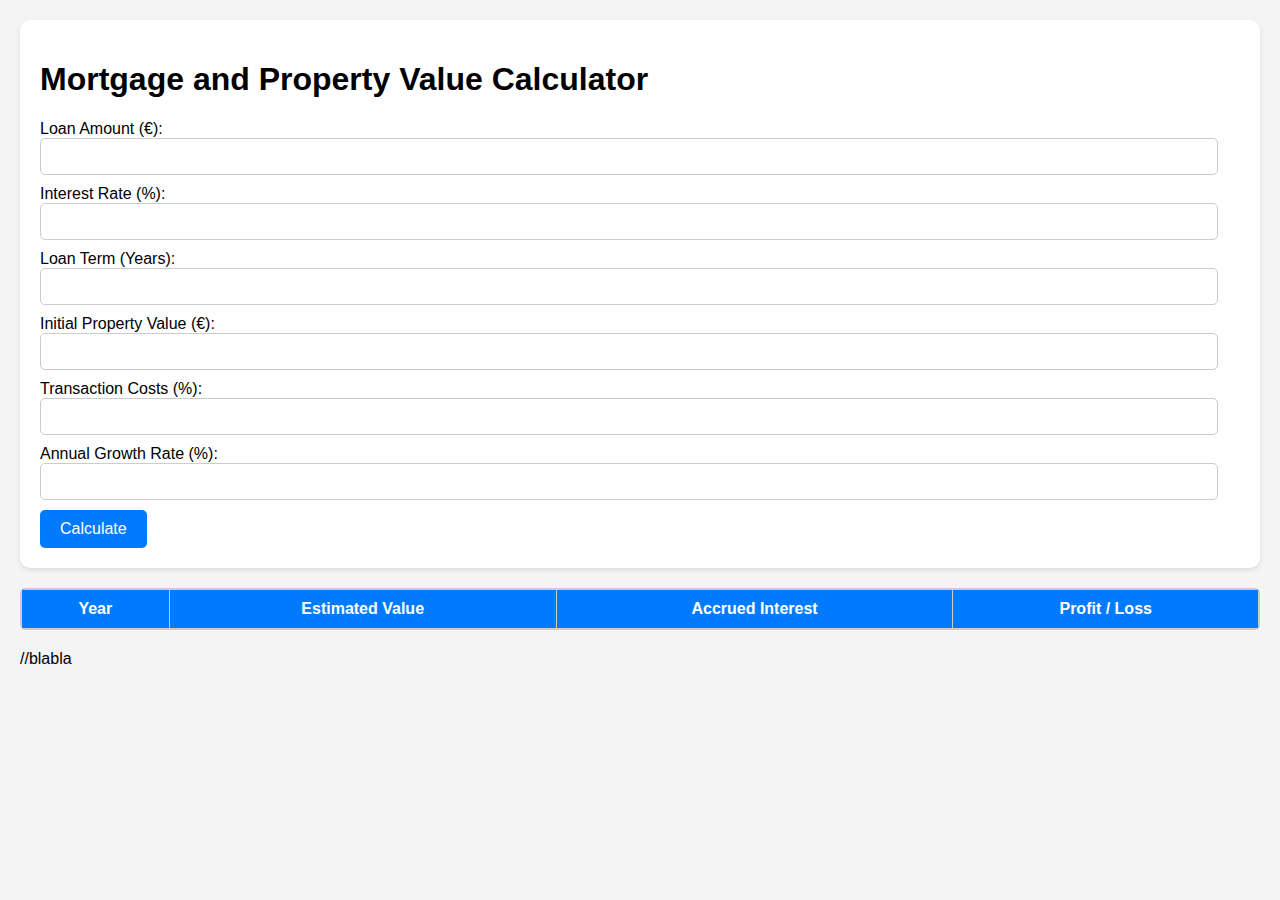
==== index.html @ fb622c73 "Calc" ====
<!DOCTYPE html>
<html lang="en">
<head>
    <meta charset="UTF-8">
    <meta name="viewport" content="width=device-width, initial-scale=1.0">
    <title>Combined Calculator</title>
    <link rel="stylesheet" href="styles.css">
</head>
<body>
    <div class="calculator">
        <h1>Mortgage and Property Value Calculator</h1>
        <label for="principal">Loan Amount (€):</label>
        <input type="number" id="principal" min="1" step="1" required>
        <label for="interest">Interest Rate (%):</label>
        <input type="number" id="interest" min="0" step="0.01" required>
        <label for="years">Loan Term (Years):</label>
        <input type="number" id="years" min="1" step="1" required>
        <label for="initialValue">Initial Property Value (€):</label>
        <input type="number" id="initialValue" min="1" step="1" required>
        <label for="transactionCosts">Transaction Costs (%):</label>
        <input type="number" id="transactionCosts" min="0" step="0.01" required>
        <label for="growthRate">Annual Growth Rate (%):</label>
        <input type="number" id="growthRate" min="0" step="0.01" required>
        <button onclick="calculateYearOfZeroProfitLoss()">Calculate</button>
    </div>

    <div id="summary">
        <!-- Summary details will be added by JavaScript -->
    </div>

    <div id="yearOfZeroProfitLoss">
        <div class="table-container">
            <table>
                <thead>
                    <tr>
                        <th>Year</th>
                        <th>Estimated Value</th>
                        <th>Accrued Interest</th>
                        <th>Profit / Loss</th>
                    </tr>
                </thead>
                <tbody>
                    <!-- JavaScript will populate this area with rows -->
                </tbody>
            </table>
        </div>
    </div>

    <script src="script.js"></script>
</body>
</html>
//blabla
---- styles.css ----
body {
    font-family: Arial, sans-serif;
    margin: 0;
    padding: 20px;
    background-color: #f4f4f4;
}

#summary {
    margin: 20px 0;
}

.calculator {
    background-color: #fff;
    padding: 20px;
    border-radius: 10px;
    box-shadow: 0 2px 4px rgba(0, 0, 0, 0.1);
    margin-bottom: 20px;
}

.calculator input {
    width: calc(100% - 22px);
    box-sizing: border-box;
    margin-bottom: 10px;
    padding: 10px;
    border: 1px solid #ccc;
    border-radius: 5px;
}

.calculator button {
    padding: 10px 20px;
    background-color: #007BFF;
    color: #fff;
    border: none;
    border-radius: 5px;
    cursor: pointer;
    font-size: 16px;
}

.calculator button:hover {
    background-color: #0056b3;
}

.table-container {
    max-height: 300px;
    overflow-y: auto;
    border: 1px solid #ccc;
    border-radius: 5px;
    margin-bottom: 20px;
}

table {
    width: 100%;
    border-collapse: collapse;
    font-size: 16px;
}

table th, table td {
    padding: 10px;
    text-align: center;
}

table th {
    background-color: #007BFF;
    color: #fff;
}

table th, table td {
    border: 1px solid #ccc;
}

.details-table {
    width: 100%;
    font-size: 16px;
}

.details-table td, .details-table th {
    padding: 5px;
    text-align: left;
    border: 1px solid #ccc;
}

@media screen and (max-width: 600px) {
    .calculator input {
        width: 100%;
        box-sizing: border-box;
        margin-bottom: 10px;
    }

    .calculator button {
        width: 100%;
    }

    .table-container {
        max-height: none;
    }
}

/* Add this style for red text */
.red {
    color: red;
}

/* Modify button style */
.calculator button {
    padding: 10px 20px;
    background-color: #007BFF;
    color: #fff;
    border: none;
    border-radius: 5px;
    cursor: pointer;
    font-size: 16px;
}

.calculator button:hover {
    background-color: #0056b3;
}

/* Add currency formatting */
table td:nth-child(2),
table td:nth-child(3),
table td:nth-child(4),
.details-table td:last-child {
    text-align: right;
    padding-right: 10px;
}
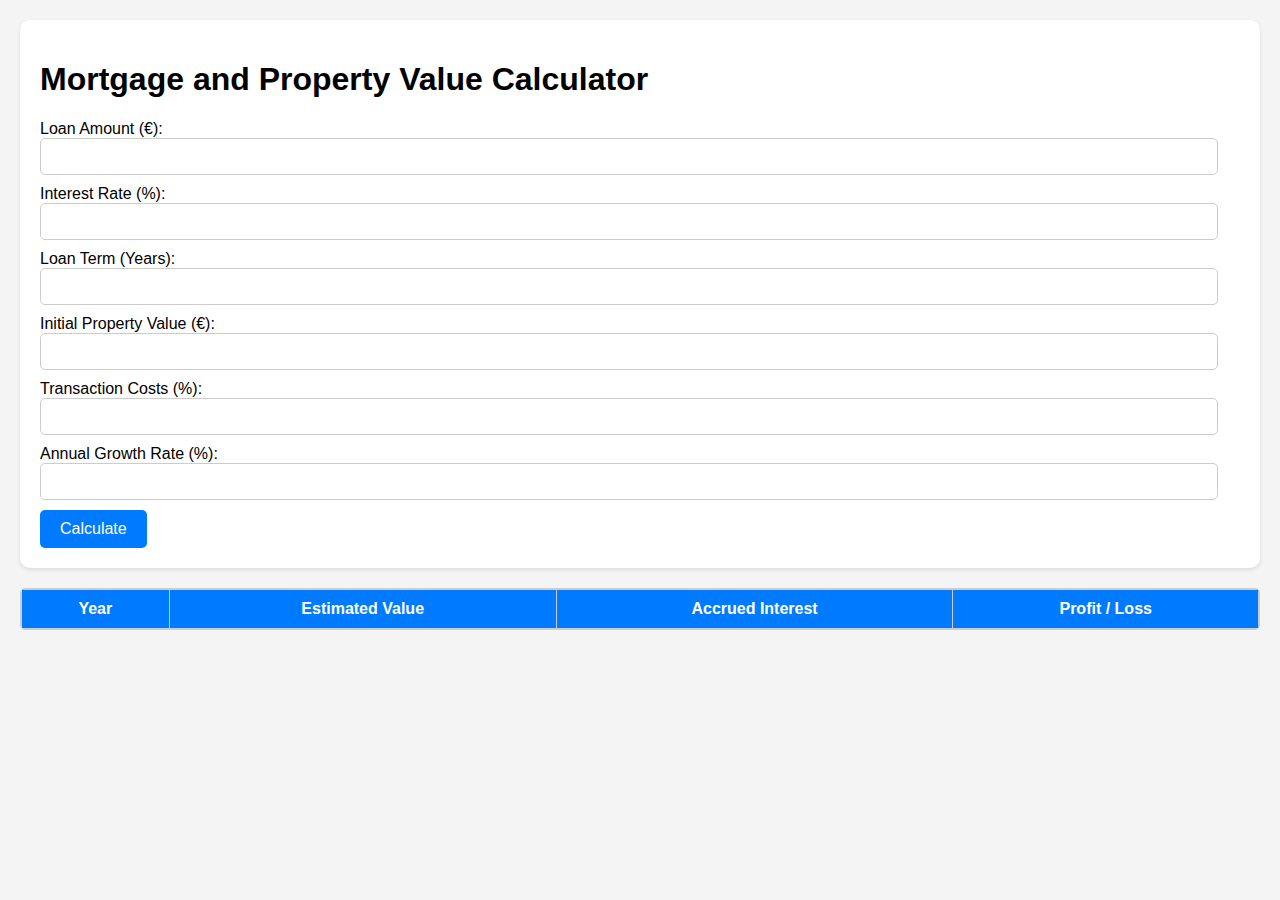
==== commit d5b1b462: "Calc" ====
--- a/index.html
+++ b/index.html
@@ -49,4 +49,3 @@
     <script src="script.js"></script>
 </body>
 </html>
-//blabla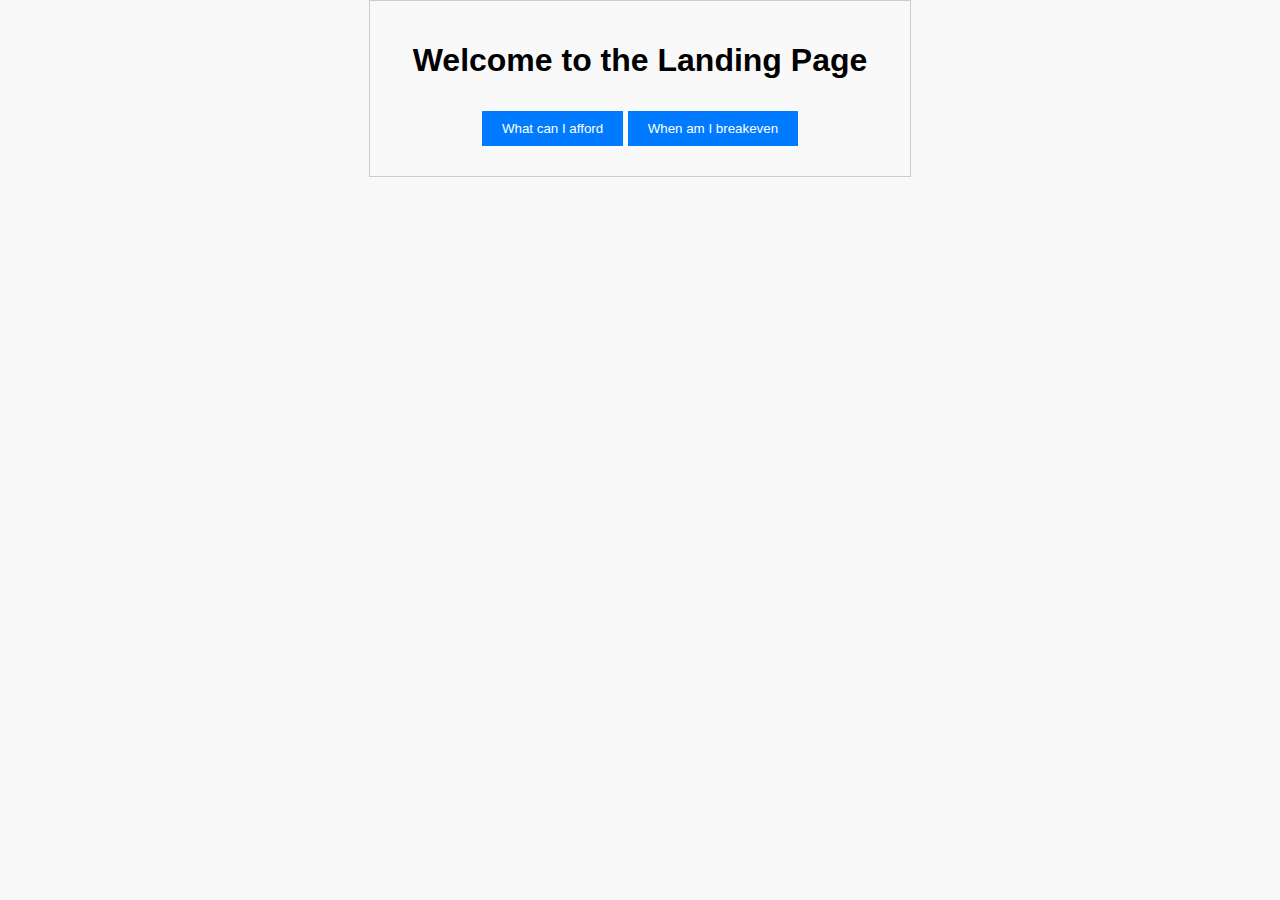
==== commit eba60a36: "Mini page" ====
--- a/index.html
+++ b/index.html
@@ -3,49 +3,13 @@
 <head>
     <meta charset="UTF-8">
     <meta name="viewport" content="width=device-width, initial-scale=1.0">
-    <title>Combined Calculator</title>
+    <title>Landing Page</title>
     <link rel="stylesheet" href="styles.css">
 </head>
-<body>
-    <div class="calculator">
-        <h1>Mortgage and Property Value Calculator</h1>
-        <label for="principal">Loan Amount (€):</label>
-        <input type="number" id="principal" min="1" step="1" required>
-        <label for="interest">Interest Rate (%):</label>
-        <input type="number" id="interest" min="0" step="0.01" required>
-        <label for="years">Loan Term (Years):</label>
-        <input type="number" id="years" min="1" step="1" required>
-        <label for="initialValue">Initial Property Value (€):</label>
-        <input type="number" id="initialValue" min="1" step="1" required>
-        <label for="transactionCosts">Transaction Costs (%):</label>
-        <input type="number" id="transactionCosts" min="0" step="0.01" required>
-        <label for="growthRate">Annual Growth Rate (%):</label>
-        <input type="number" id="growthRate" min="0" step="0.01" required>
-        <button onclick="calculateYearOfZeroProfitLoss()">Calculate</button>
-    </div>
-
-    <div id="summary">
-        <!-- Summary details will be added by JavaScript -->
-    </div>
-
-    <div id="yearOfZeroProfitLoss">
-        <div class="table-container">
-            <table>
-                <thead>
-                    <tr>
-                        <th>Year</th>
-                        <th>Estimated Value</th>
-                        <th>Accrued Interest</th>
-                        <th>Profit / Loss</th>
-                    </tr>
-                </thead>
-                <tbody>
-                    <!-- JavaScript will populate this area with rows -->
-                </tbody>
-            </table>
-        </div>
-    </div>
-
-    <script src="script.js"></script>
+<body class="calculator">
+    <h1>Welcome to the Landing Page</h1>
+    
+    <button onclick="window.location.href='MortgageCalculator.html'">What can I afford</button>
+    <button onclick="window.location.href='BreakevenCalculator.html'">When am I breakeven</button>
 </body>
 </html>
--- a/styles.css
+++ b/styles.css
@@ -1,125 +1,39 @@
 body {
     font-family: Arial, sans-serif;
-    margin: 0;
-    padding: 20px;
-    background-color: #f4f4f4;
-}
-
-#summary {
-    margin: 20px 0;
+    text-align: center;
 }
 
 .calculator {
-    background-color: #fff;
+    max-width: 500px;
+    margin: auto;
     padding: 20px;
-    border-radius: 10px;
-    box-shadow: 0 2px 4px rgba(0, 0, 0, 0.1);
-    margin-bottom: 20px;
+    border: 1px solid #ccc;
+    background-color: #f9f9f9;
 }
 
-.calculator input {
-    width: calc(100% - 22px);
-    box-sizing: border-box;
-    margin-bottom: 10px;
-    padding: 10px;
-    border: 1px solid #ccc;
-    border-radius: 5px;
+label, input, button {
+    margin: 10px 0;
 }
 
-.calculator button {
+button {
     padding: 10px 20px;
     background-color: #007BFF;
     color: #fff;
     border: none;
-    border-radius: 5px;
     cursor: pointer;
-    font-size: 16px;
 }
 
-.calculator button:hover {
+button:hover {
     background-color: #0056b3;
 }
 
-.table-container {
-    max-height: 300px;
-    overflow-y: auto;
-    border: 1px solid #ccc;
-    border-radius: 5px;
-    margin-bottom: 20px;
+.amortizationTable {
+    width: 100%;
+    border-collapse: collapse;
+    margin-top: 20px;
 }
 
-table {
-    width: 100%;
-    border-collapse: collapse;
-    font-size: 16px;
+.amortizationTable th, .amortizationTable td {
+    border: 1px solid #ccc;
+    padding: 8px;
 }
-
-table th, table td {
-    padding: 10px;
-    text-align: center;
-}
-
-table th {
-    background-color: #007BFF;
-    color: #fff;
-}
-
-table th, table td {
-    border: 1px solid #ccc;
-}
-
-.details-table {
-    width: 100%;
-    font-size: 16px;
-}
-
-.details-table td, .details-table th {
-    padding: 5px;
-    text-align: left;
-    border: 1px solid #ccc;
-}
-
-@media screen and (max-width: 600px) {
-    .calculator input {
-        width: 100%;
-        box-sizing: border-box;
-        margin-bottom: 10px;
-    }
-
-    .calculator button {
-        width: 100%;
-    }
-
-    .table-container {
-        max-height: none;
-    }
-}
-
-/* Add this style for red text */
-.red {
-    color: red;
-}
-
-/* Modify button style */
-.calculator button {
-    padding: 10px 20px;
-    background-color: #007BFF;
-    color: #fff;
-    border: none;
-    border-radius: 5px;
-    cursor: pointer;
-    font-size: 16px;
-}
-
-.calculator button:hover {
-    background-color: #0056b3;
-}
-
-/* Add currency formatting */
-table td:nth-child(2),
-table td:nth-child(3),
-table td:nth-child(4),
-.details-table td:last-child {
-    text-align: right;
-    padding-right: 10px;
-}
